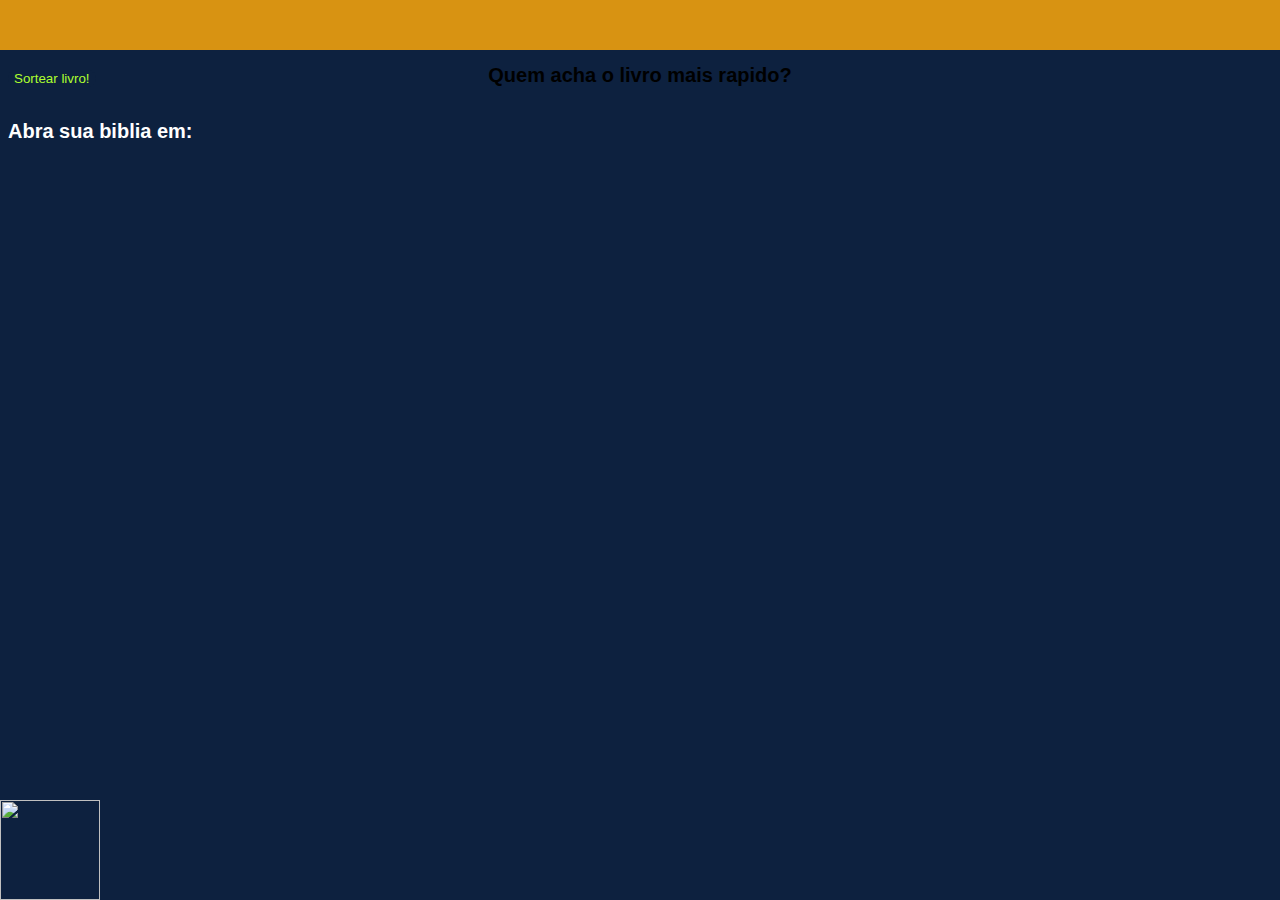
==== index.html @ c8ef5579 "commitInicio" ====
<!DOCTYPE html>
<html lang="pt-br">
<head>
    <meta charset="UTF-8">
    <meta http-equiv="X-UA-Compatible" content="IE=edge">
    <meta name="viewport" content="width=device-width, initial-scale=1.0">
    <title>sorteio livros da biblia</title>
    <link rel="stylesheet" href="index.css">
</head>
<body>
    <h1 id="titulo1">Abra sua biblia em:</h1>
    <div id="caixa">
    <h1 id="titulo2">Quem acha o livro mais rapido? </h1>
</div>
    <img src="https://encrypted-tbn0.gstatic.com/images?q=tbn:ANd9GcQRhdXC0jC0-z5cIvEz588F1gxxhsTZal44nKy6iLWGCwVQJ6P3AIf3HoRaI5oRFXMadho&usqp=CAU">
<div id="palavra"><h1 id="teste">
    </h1></div>
    <button id="sortear"onclick="sortear1()">Sortear livro!</button>
    <script src="app.js" ></script>
</body>
</html>
---- index.css ----
body {
   
    background-color: rgb(13, 33, 63);
    background-repeat: no-repeat;
    height: 100%;
   
}


#caixa {
    position: absolute;
    background-color: rgb(216, 147, 18);
    width: 100%;
    left: 0;
    top: 0;
    height: 50px;
    bottom: 20px;
}

#sortear {
    position: absolute;
    top: 70px;
    border-radius: 10px;
    border: none;
    color: greenyellow;
    background-color: rgb(13, 33, 63);
    

}

#teste {
   text-align: center;
color: rgb(255, 255, 255);

}


#titulo2{
    font-family: Arial, Helvetica, sans-serif;
    color:  rgb(0, 0, 0);
   margin-top: 5%;
    text-align: center;
    font-size: 20px;
}



#palavra {
    color: white;
margin-top: 50%;
text-align: center;
font-size: 10px;
    }

    img {
        position:absolute;
        bottom: 0;    
       left: 0;
        width: 100px;
        height: 100px;
    }

    #titulo1 {
        font-family: Arial, Helvetica, sans-serif;
        margin-top: 120px;
        font-size: 20px;
        color: white;
    }
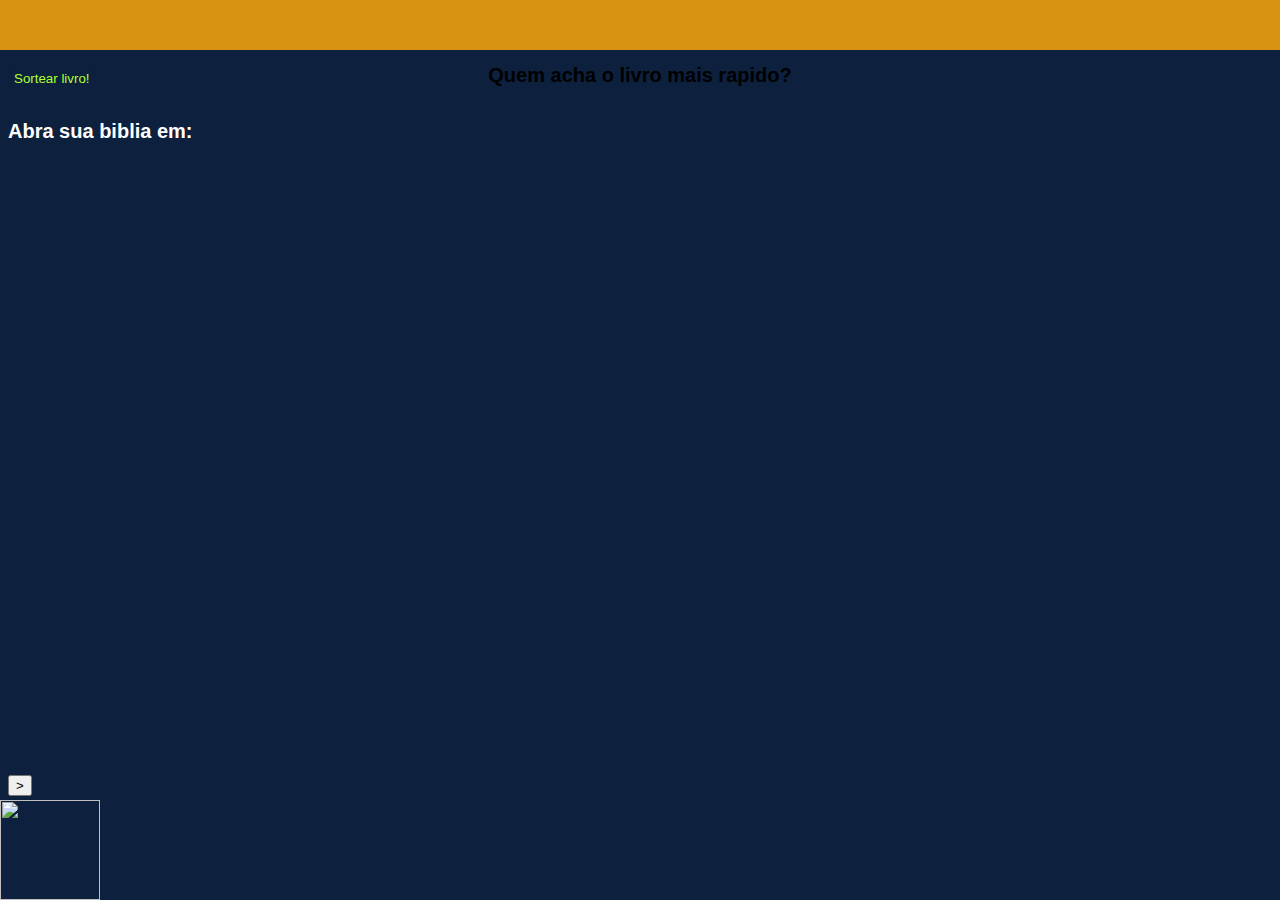
==== commit c67da29a: "cronometro1" ====
--- a/index.html
+++ b/index.html
@@ -17,5 +17,9 @@
     </h1></div>
     <button id="sortear"onclick="sortear1()">Sortear livro!</button>
     <script src="app.js" ></script>
+   
+    <div id="linke">
+    <a href="https://kolzcharge.github.io/ftu-livros-da-biblia/pontos.html">
+    <button id="funcoes">></button></a>
 </body>
 </html>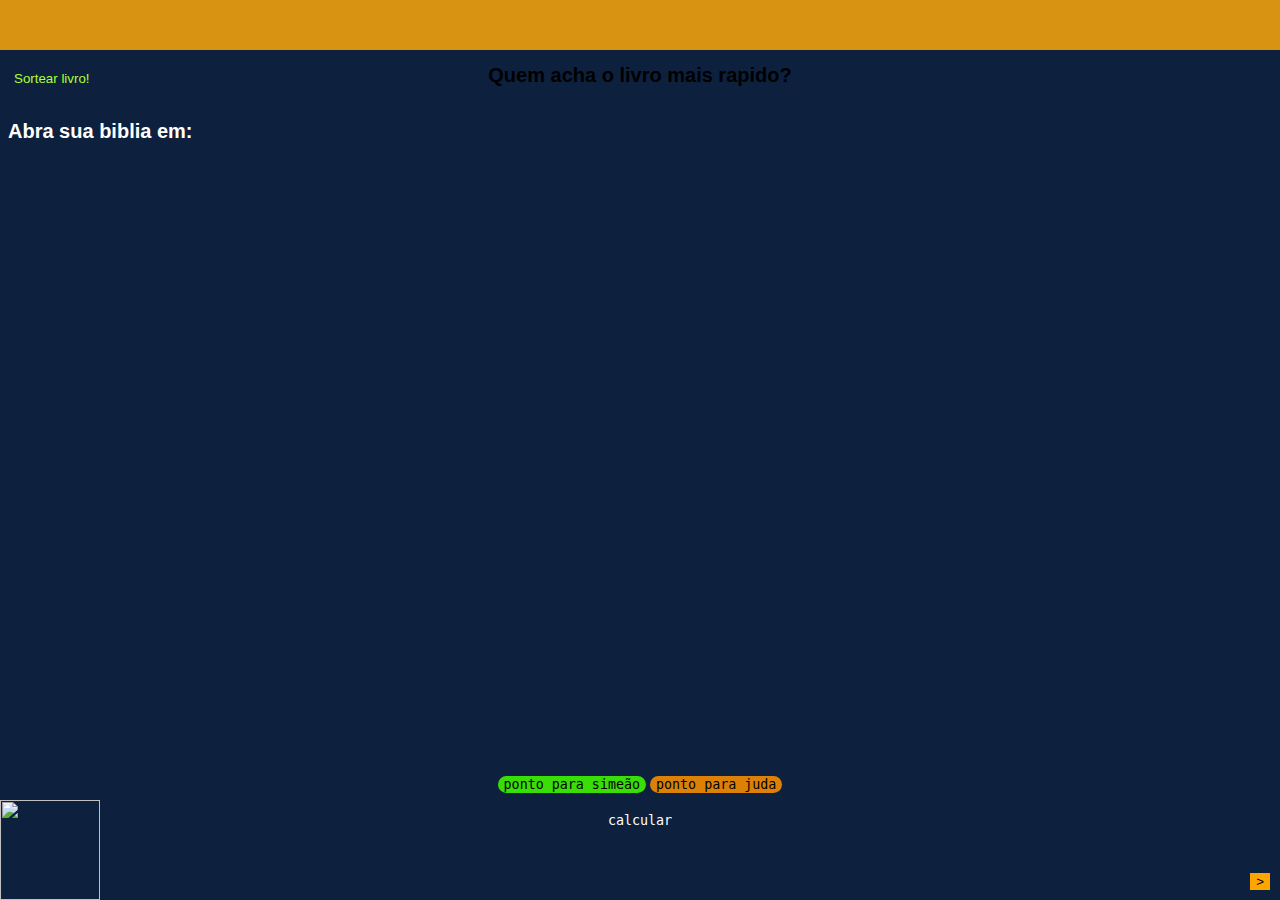
==== commit 8c8a5c4f: "pontoscertos" ====
--- a/index.html
+++ b/index.html
@@ -17,7 +17,13 @@
     </h1></div>
     <button id="sortear"onclick="sortear1()">Sortear livro!</button>
     <script src="app.js" ></script>
-   
+    <div id="tribos">
+   <button id="sim"onclick="sim()">ponto para simeão</button>
+   <button id="jud"onclick="juda()">ponto para juda</button>
+    </br>
+    <button id="res"onclick="res1()">calcular</button>
+    <p id="resultadotribos"></p>
+    </div>
     <div id="linke">
     <a href="https://kolzcharge.github.io/ftu-livros-da-biblia/pontos.html">
     <button id="funcoes">></button></a>
--- a/index.css
+++ b/index.css
@@ -65,4 +65,41 @@
         margin-top: 120px;
         font-size: 20px;
         color: white;
+    }
+
+    #funcoes{
+        position: absolute;
+        bottom: 10px;    
+        right: 10px;
+        background-color: orange;
+        border: none;
+    }
+
+    #tribos {
+        text-align: center;
+    }
+
+    #sim {
+        font-family:monospace;
+        color: rgb(0, 0, 0);
+    border-radius: 10px;
+        background-color: rgb(57, 221, 7);
+        border: none;
+    }
+
+    #jud {
+        font-family:monospace;
+        color: rgb(0, 0, 0);
+    border-radius: 10px;
+        background-color: rgb(221, 128, 7);
+        border: none;
+    }
+
+    #res {
+        padding: 20px;
+        font-family:monospace;
+        color: rgb(255, 255, 255);
+    border-radius: 10px;
+        background-color: rgb(13, 33, 63);
+        border: none;
     }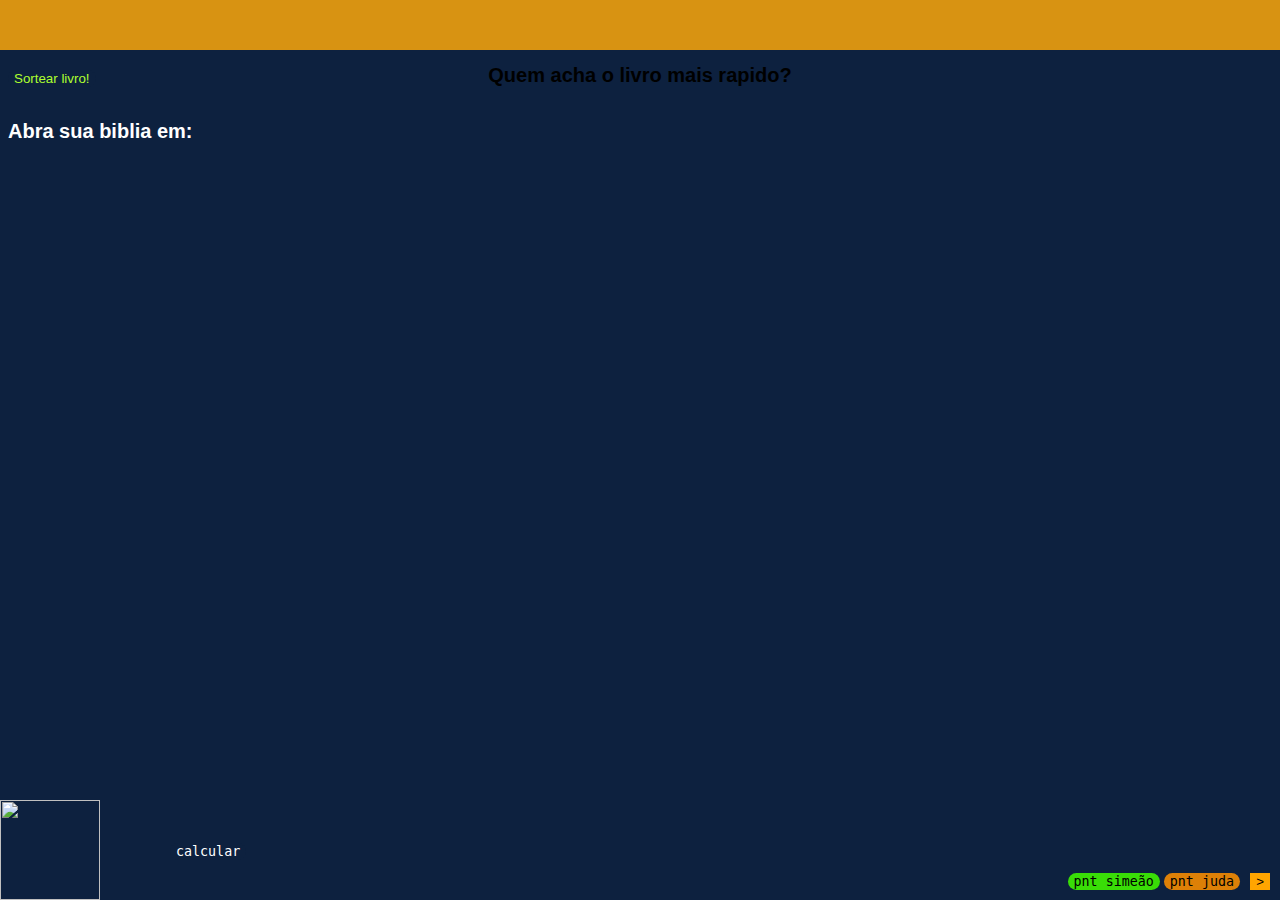
==== commit c112f698: "atualizadopnt" ====
--- a/index.html
+++ b/index.html
@@ -18,12 +18,12 @@
     <button id="sortear"onclick="sortear1()">Sortear livro!</button>
     <script src="app.js" ></script>
     <div id="tribos">
-   <button id="sim"onclick="sim()">ponto para simeão</button>
-   <button id="jud"onclick="juda()">ponto para juda</button>
-    </br>
+   <button id="sim"onclick="sim()">pnt simeão</button>
+   <button id="jud"onclick="juda()">pnt juda</button>
+    </div>
     <button id="res"onclick="res1()">calcular</button>
     <p id="resultadotribos"></p>
-    </div>
+    
     <div id="linke">
     <a href="https://kolzcharge.github.io/ftu-livros-da-biblia/pontos.html">
     <button id="funcoes">></button></a>
--- a/index.css
+++ b/index.css
@@ -76,7 +76,9 @@
     }
 
     #tribos {
-        text-align: center;
+       position: absolute; 
+       bottom: 10px;    
+       right: 40px;
     }
 
     #sim {
@@ -85,6 +87,7 @@
     border-radius: 10px;
         background-color: rgb(57, 221, 7);
         border: none;
+        
     }
 
     #jud {
@@ -96,10 +99,19 @@
     }
 
     #res {
-        padding: 20px;
+ position: absolute;
+ bottom: 40px;
+ left: 170px;
         font-family:monospace;
         color: rgb(255, 255, 255);
     border-radius: 10px;
         background-color: rgb(13, 33, 63);
         border: none;
+    }
+
+    #resultadotribos {
+        color: white;
+        position: absolute;
+ bottom: 80px;
+ left: 30px;
     }